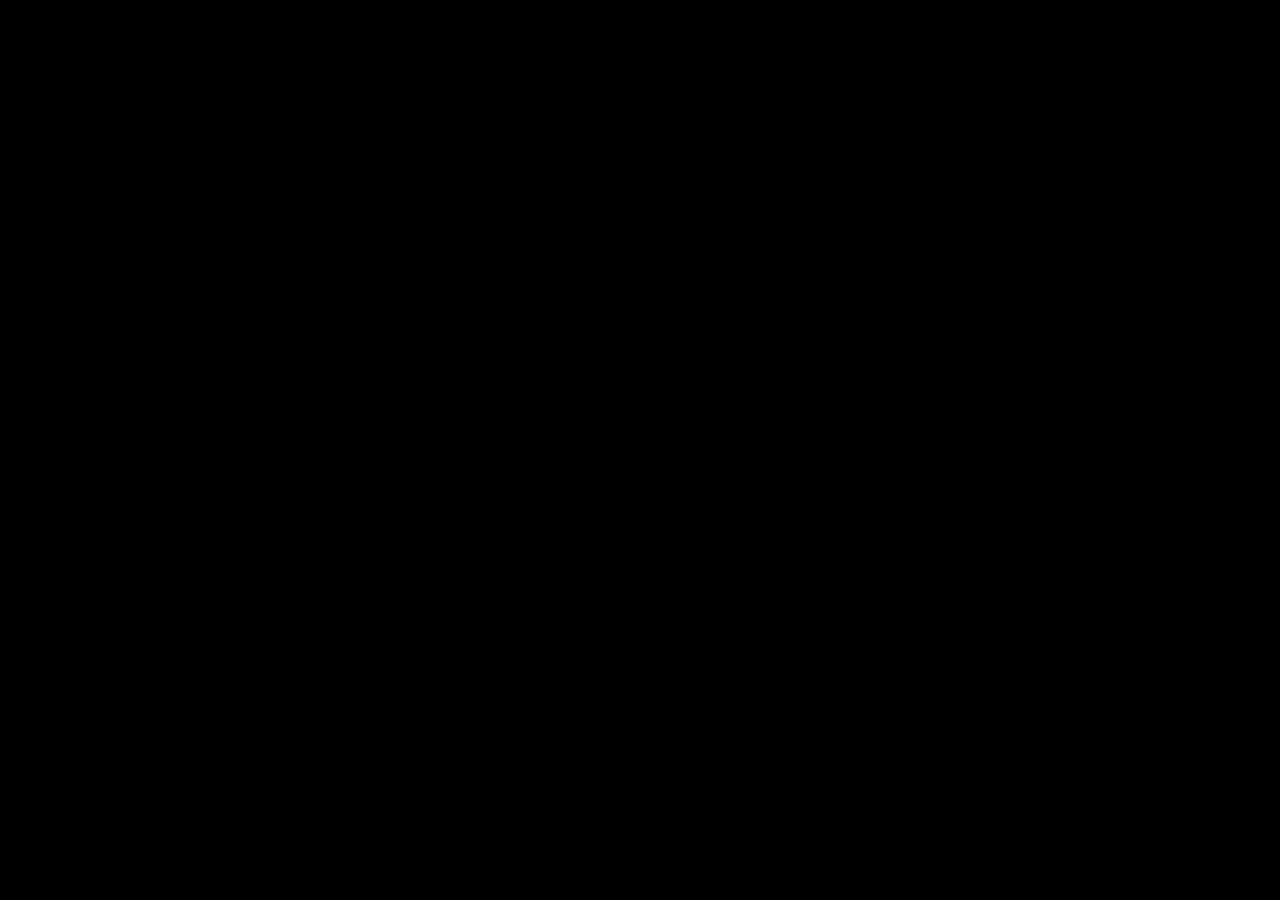
==== categories/index.html @ bc5e736b "deploy: 3798cc8e775aaacf5c22fd1ea6b791c70a44e777" ====
<!doctype html><html lang=en-us>
<meta charset=utf-8><script type=application/ld+json>{"@context":"http://schema.org","@type":"BlogPosting","mainEntityOfPage":{"@type":"WebPage","@id":""},"articleSection":"categories","name":"Categories","headline":"Categories","description":"Welcome to the static.Grinnell.edu landing page at Grinnell College!","inLanguage":"en","author":"Mark A. McFate","creator":"Mark A. McFate","publisher":"Mark A. McFate","accountablePerson":"Mark A. McFate","copyrightHolder":"Mark A. McFate","copyrightYear":"0001","datePublished":"0001-01-01T00:00:00Z","dateModified":"0001-01-01T00:00:00Z","url":"\/categories\/","wordCount":"0","keywords":["Blog"]}</script>
<title>static.Grinnell.edu</title><meta name=viewport content="width=device-width,initial-scale=1,shrink-to-fit=no">
<meta name=description content>
<meta name=author content>
<link rel=icon href=/favicon.ico>
<meta itemprop=name content="Categories">
<meta itemprop=description content="Welcome to the static.Grinnell.edu landing page at Grinnell College!">
<meta property="og:title" content="Categories">
<meta property="og:description" content="Welcome to the static.Grinnell.edu landing page at Grinnell College!">
<meta property="og:type" content="website">
<meta property="og:url" content="/categories/">
<meta name=twitter:card content="summary">
<meta name=twitter:title content="Categories">
<meta name=twitter:description content="Welcome to the static.Grinnell.edu landing page at Grinnell College!">
<link rel=alternate href=/index.xml type=application/rss+xml title=static.Grinnell.edu>
<link rel=stylesheet href=/css/vendor.min.0017ea0bc35f1a5c53a2d68be55e82eb8c3db4ffb5760963c9807fa24365f843.css integrity="sha256-ABfqC8NfGlxTotaL5V6C64w9tP+1dgljyYB/okNl+EM=">
<body class=text-center>
<main role=main class=container>
</main>
<script src=/js/vendor.min.733e846162f4d231d860673a39869898204d529d7f73c698a4cb9d5e34c0dfb8.js></script>
<script type=application/javascript>var doNotTrack=!1;doNotTrack||(window.ga=window.ga||function(){(ga.q=ga.q||[]).push(arguments)},ga.l=+new Date,ga('create','UA-4766052-13','auto'),ga('send','pageview'))</script>
<script async src=https://www.google-analytics.com/analytics.js></script>
</body>
</html>
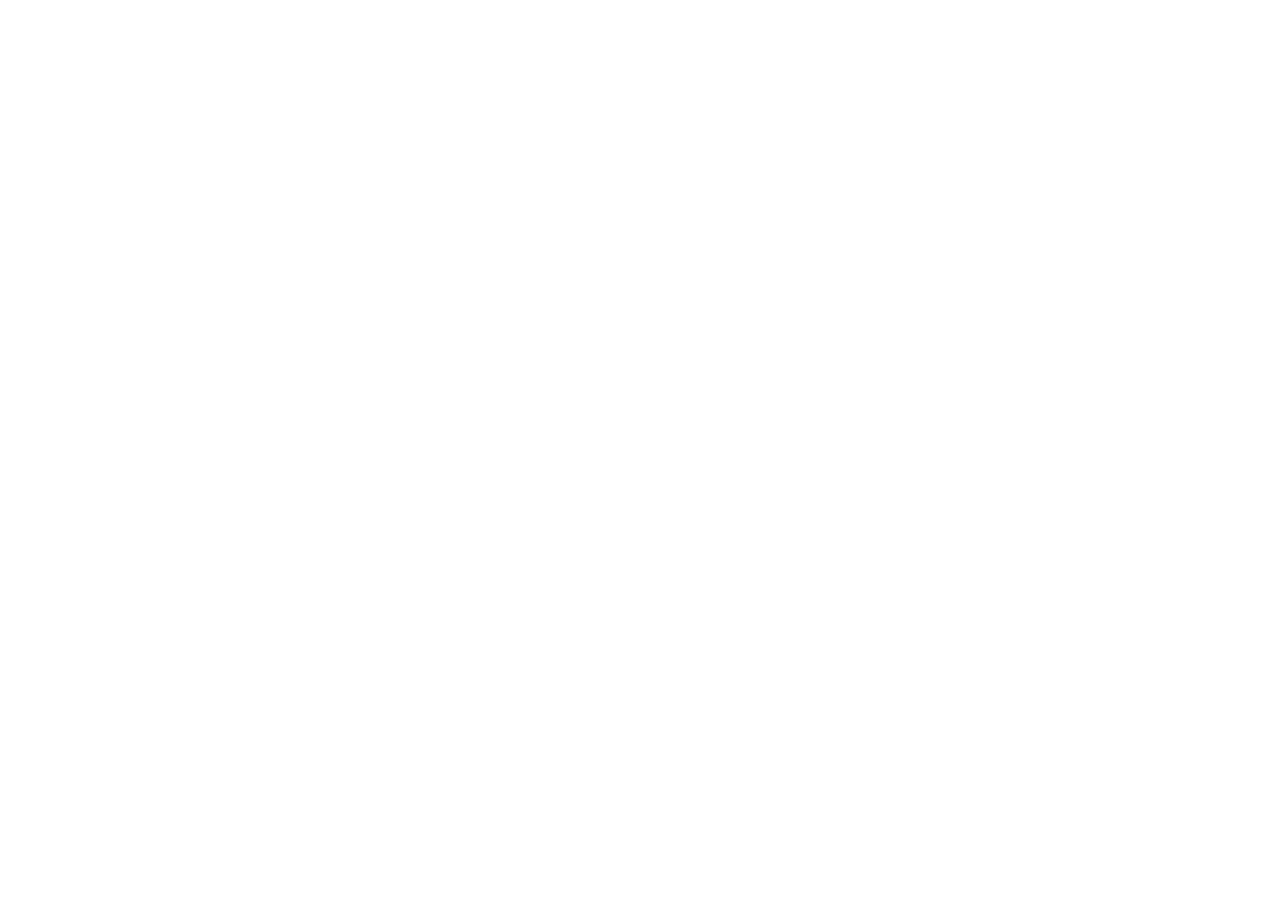
==== commit 54d4cd24: "deploy: 814d21dfb4aeef341f174a06a0bad9df6f48ba33" ====
--- a/categories/index.html
+++ b/categories/index.html
@@ -1,24 +1,24 @@
 <!doctype html><html lang=en-us>
-<meta charset=utf-8><script type=application/ld+json>{"@context":"http://schema.org","@type":"BlogPosting","mainEntityOfPage":{"@type":"WebPage","@id":""},"articleSection":"categories","name":"Categories","headline":"Categories","description":"Welcome to the static.Grinnell.edu landing page at Grinnell College!","inLanguage":"en","author":"Mark A. McFate","creator":"Mark A. McFate","publisher":"Mark A. McFate","accountablePerson":"Mark A. McFate","copyrightHolder":"Mark A. McFate","copyrightYear":"0001","datePublished":"0001-01-01T00:00:00Z","dateModified":"0001-01-01T00:00:00Z","url":"\/categories\/","wordCount":"0","keywords":["Blog"]}</script>
+<meta charset=utf-8><script type=application/ld+json>{"@context":"http://schema.org","@type":"BlogPosting","mainEntityOfPage":{"@type":"WebPage","@id":"https:\/\/static.grinnell.edu\/"},"articleSection":"categories","name":"Categories","headline":"Categories","description":"Welcome to the static.Grinnell.edu landing page at Grinnell College!","inLanguage":"en","author":"Mark A. McFate","creator":"Mark A. McFate","publisher":"Mark A. McFate","accountablePerson":"Mark A. McFate","copyrightHolder":"Mark A. McFate","copyrightYear":"0001","datePublished":"0001-01-01T00:00:00Z","dateModified":"0001-01-01T00:00:00Z","url":"\/categories\/","wordCount":"0","keywords":["Blog"]}</script>
 <title>static.Grinnell.edu</title><meta name=viewport content="width=device-width,initial-scale=1,shrink-to-fit=no">
 <meta name=description content>
 <meta name=author content>
-<link rel=icon href=/favicon.ico>
+<link rel=icon href=https://static.grinnell.edu/favicon.ico>
 <meta itemprop=name content="Categories">
 <meta itemprop=description content="Welcome to the static.Grinnell.edu landing page at Grinnell College!">
 <meta property="og:title" content="Categories">
 <meta property="og:description" content="Welcome to the static.Grinnell.edu landing page at Grinnell College!">
 <meta property="og:type" content="website">
-<meta property="og:url" content="/categories/">
+<meta property="og:url" content="https://static.grinnell.edu/categories/">
 <meta name=twitter:card content="summary">
 <meta name=twitter:title content="Categories">
 <meta name=twitter:description content="Welcome to the static.Grinnell.edu landing page at Grinnell College!">
-<link rel=alternate href=/index.xml type=application/rss+xml title=static.Grinnell.edu>
-<link rel=stylesheet href=/css/vendor.min.0017ea0bc35f1a5c53a2d68be55e82eb8c3db4ffb5760963c9807fa24365f843.css integrity="sha256-ABfqC8NfGlxTotaL5V6C64w9tP+1dgljyYB/okNl+EM=">
+<link rel=alternate href=https://static.grinnell.edu/index.xml type=application/rss+xml title=static.Grinnell.edu>
+<link rel=stylesheet href=https://static.grinnell.edu/css/vendor.min.0017ea0bc35f1a5c53a2d68be55e82eb8c3db4ffb5760963c9807fa24365f843.css integrity="sha256-ABfqC8NfGlxTotaL5V6C64w9tP+1dgljyYB/okNl+EM=">
 <body class=text-center>
 <main role=main class=container>
 </main>
-<script src=/js/vendor.min.733e846162f4d231d860673a39869898204d529d7f73c698a4cb9d5e34c0dfb8.js></script>
+<script src=https://static.grinnell.edu/js/vendor.min.733e846162f4d231d860673a39869898204d529d7f73c698a4cb9d5e34c0dfb8.js></script>
 <script type=application/javascript>var doNotTrack=!1;doNotTrack||(window.ga=window.ga||function(){(ga.q=ga.q||[]).push(arguments)},ga.l=+new Date,ga('create','UA-4766052-13','auto'),ga('send','pageview'))</script>
 <script async src=https://www.google-analytics.com/analytics.js></script>
 </body>
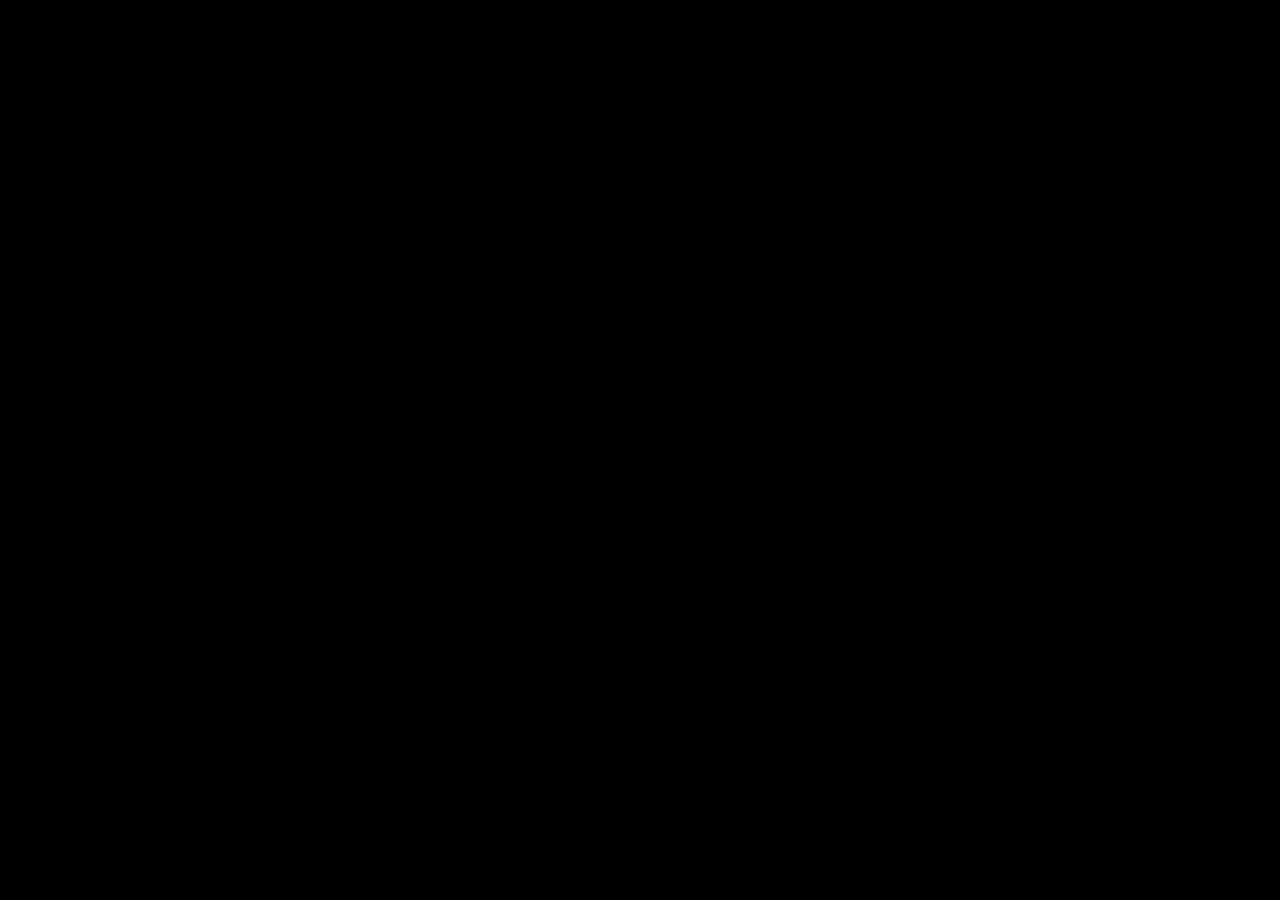
==== commit bb6c11cb: "deploy: eac5a8bb3a617fbc1c284ea9ddd473011762163d" ====
--- a/categories/index.html
+++ b/categories/index.html
@@ -1,25 +1,2 @@
-<!doctype html><html lang=en-us>
-<meta charset=utf-8><script type=application/ld+json>{"@context":"http://schema.org","@type":"BlogPosting","mainEntityOfPage":{"@type":"WebPage","@id":"https:\/\/static.grinnell.edu\/"},"articleSection":"categories","name":"Categories","headline":"Categories","description":"Welcome to the static.Grinnell.edu landing page at Grinnell College!","inLanguage":"en","author":"Mark A. McFate","creator":"Mark A. McFate","publisher":"Mark A. McFate","accountablePerson":"Mark A. McFate","copyrightHolder":"Mark A. McFate","copyrightYear":"0001","datePublished":"0001-01-01T00:00:00Z","dateModified":"0001-01-01T00:00:00Z","url":"\/categories\/","wordCount":"0","keywords":["Blog"]}</script>
-<title>static.Grinnell.edu</title><meta name=viewport content="width=device-width,initial-scale=1,shrink-to-fit=no">
-<meta name=description content>
-<meta name=author content>
-<link rel=icon href=https://static.grinnell.edu/favicon.ico>
-<meta itemprop=name content="Categories">
-<meta itemprop=description content="Welcome to the static.Grinnell.edu landing page at Grinnell College!">
-<meta property="og:title" content="Categories">
-<meta property="og:description" content="Welcome to the static.Grinnell.edu landing page at Grinnell College!">
-<meta property="og:type" content="website">
-<meta property="og:url" content="https://static.grinnell.edu/categories/">
-<meta name=twitter:card content="summary">
-<meta name=twitter:title content="Categories">
-<meta name=twitter:description content="Welcome to the static.Grinnell.edu landing page at Grinnell College!">
-<link rel=alternate href=https://static.grinnell.edu/index.xml type=application/rss+xml title=static.Grinnell.edu>
-<link rel=stylesheet href=https://static.grinnell.edu/css/vendor.min.0017ea0bc35f1a5c53a2d68be55e82eb8c3db4ffb5760963c9807fa24365f843.css integrity="sha256-ABfqC8NfGlxTotaL5V6C64w9tP+1dgljyYB/okNl+EM=">
-<body class=text-center>
-<main role=main class=container>
-</main>
-<script src=https://static.grinnell.edu/js/vendor.min.733e846162f4d231d860673a39869898204d529d7f73c698a4cb9d5e34c0dfb8.js></script>
-<script type=application/javascript>var doNotTrack=!1;doNotTrack||(window.ga=window.ga||function(){(ga.q=ga.q||[]).push(arguments)},ga.l=+new Date,ga('create','UA-4766052-13','auto'),ga('send','pageview'))</script>
-<script async src=https://www.google-analytics.com/analytics.js></script>
-</body>
-</html>+<!doctype html><html lang=en-us><meta charset=utf-8><script type=application/ld+json>{"@context":"http://schema.org","@type":"BlogPosting","mainEntityOfPage":{"@type":"WebPage","@id":""},"articleSection":"categories","name":"Categories","headline":"Categories","description":"Welcome to the static.Grinnell.edu landing page at Grinnell College!","inLanguage":"en","author":"Mark A. McFate","creator":"Mark A. McFate","publisher":"Mark A. McFate","accountablePerson":"Mark A. McFate","copyrightHolder":"Mark A. McFate","copyrightYear":"0001","datePublished":"0001-01-01T00:00:00Z","dateModified":"0001-01-01T00:00:00Z","url":"\/categories\/","wordCount":"0","keywords":["Blog"]}</script><title>static.Grinnell.edu</title><meta name=viewport content="width=device-width,initial-scale=1,shrink-to-fit=no"><meta name=description content><meta name=author content><link rel=icon href=/favicon.ico><meta itemprop=name content="Categories"><meta itemprop=description content="Welcome to the static.Grinnell.edu landing page at Grinnell College!"><meta property="og:title" content="Categories"><meta property="og:description" content="Welcome to the static.Grinnell.edu landing page at Grinnell College!"><meta property="og:type" content="website"><meta property="og:url" content="/categories/"><meta name=twitter:card content="summary"><meta name=twitter:title content="Categories"><meta name=twitter:description content="Welcome to the static.Grinnell.edu landing page at Grinnell College!"><link rel=alternate href=/index.xml type=application/rss+xml title=static.Grinnell.edu><link rel=stylesheet href=/css/vendor.min.bcbb6ee6d258a2d124a53d4580192444627567f467e9b4eacfe5954b4e186c99.css integrity="sha256-vLtu5tJYotEkpT1FgBkkRGJ1Z/Rn6bTqz+WVS04YbJk="><body class=text-center><main role=main class=container></main><script src=/js/vendor.min.e0444ea0bb3ef6f3621d55603ba2ef285dd195cb11e22e32df550f31589b9f7d.js></script>
+<script type=application/javascript>var doNotTrack=!1;doNotTrack||(window.ga=window.ga||function(){(ga.q=ga.q||[]).push(arguments)},ga.l=+new Date,ga("create","UA-4766052-13","auto"),ga("send","pageview"))</script><script async src=https://www.google-analytics.com/analytics.js></script></body></html>